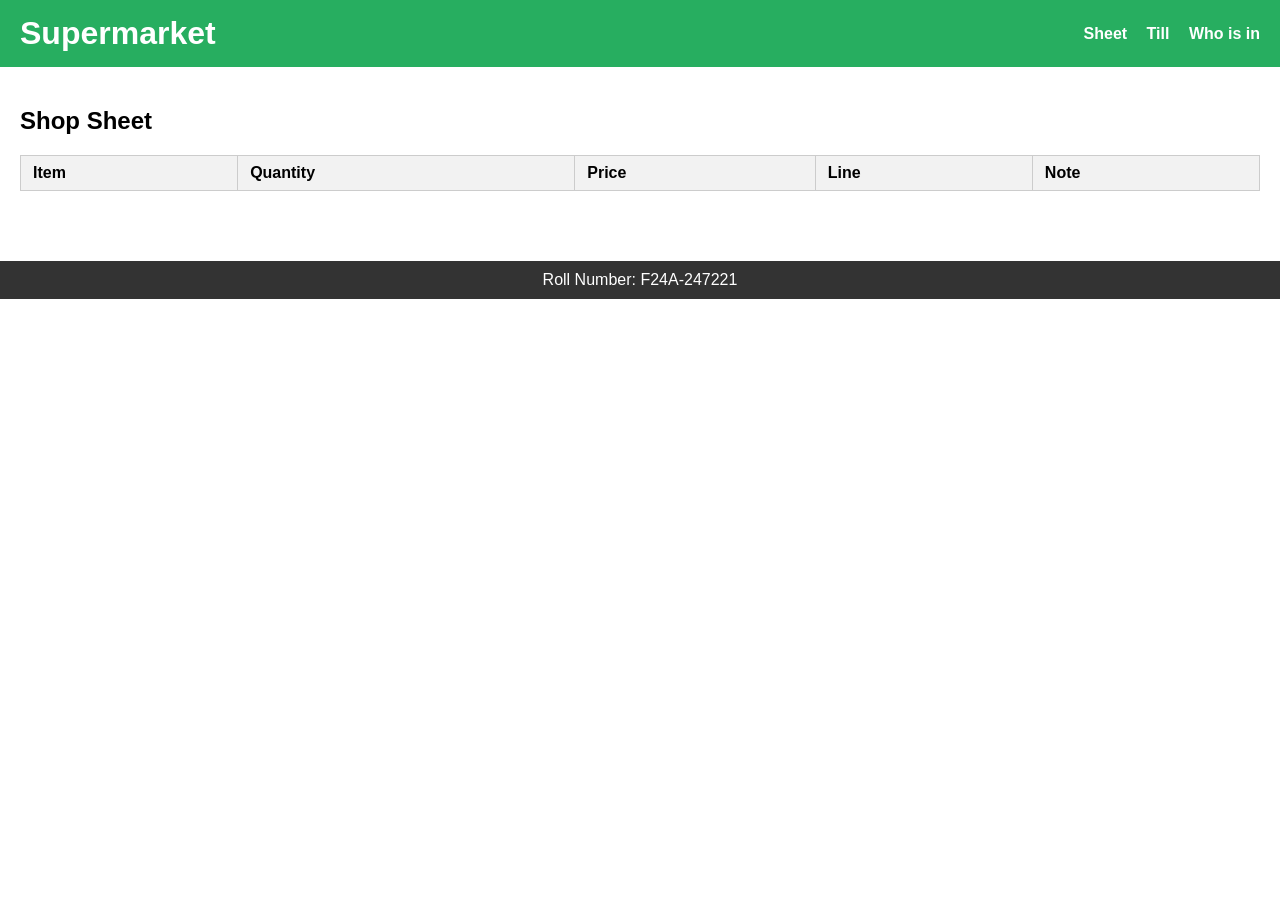
==== index.html @ 16109724 "Task 1 — The sheet" ====
<!DOCTYPE html>
<html lang="en">
<head>
    <meta charset="UTF-8">
    <title>Supermarket — Sheet</title>
    <link rel="stylesheet" href="styles.css">
</head>
<body>

<header>
    <h1>Supermarket</h1>
    <nav>
        <a href="index.html">Sheet</a>
        <a href="till.html">Till</a>
        <a href="who_is_in.html">Who is in</a>
    </nav>
</header>

<div class="container">
    <h2>Shop Sheet</h2>

    <table id="sheet-table">
        <thead>
            <tr>
                <th>Item</th>
                <th>Quantity</th>
                <th>Price</th>
                <th>Line</th>
                <th>Note</th>
            </tr>
        </thead>
        <tbody id="table-body">
           
        </tbody>
    </table>
</div>

<footer>
    Roll Number: F24A-247221
</footer>

<script src="script.js"></script>
</body>
</html>
---- styles.css ----
body { font-family: Arial, sans-serif; margin: 0; padding: 0; }
header { background-color: #27ae60; color: white; padding: 15px 20px; display: flex; justify-content: space-between; align-items: center; }
header h1 { margin: 0; color: white; }
nav a { color: white; margin-left: 15px; text-decoration: none; font-weight: bold; }
.container { padding: 20px; }
table { width: 100%; border-collapse: collapse; margin-bottom: 20px; }
th, td { border: 1px solid #ccc; padding: 8px 12px; text-align: left; }
th { background-color: #f2f2f2; }
footer { background-color: #333; color: white; text-align: center; padding: 10px; margin-top: 30px; }
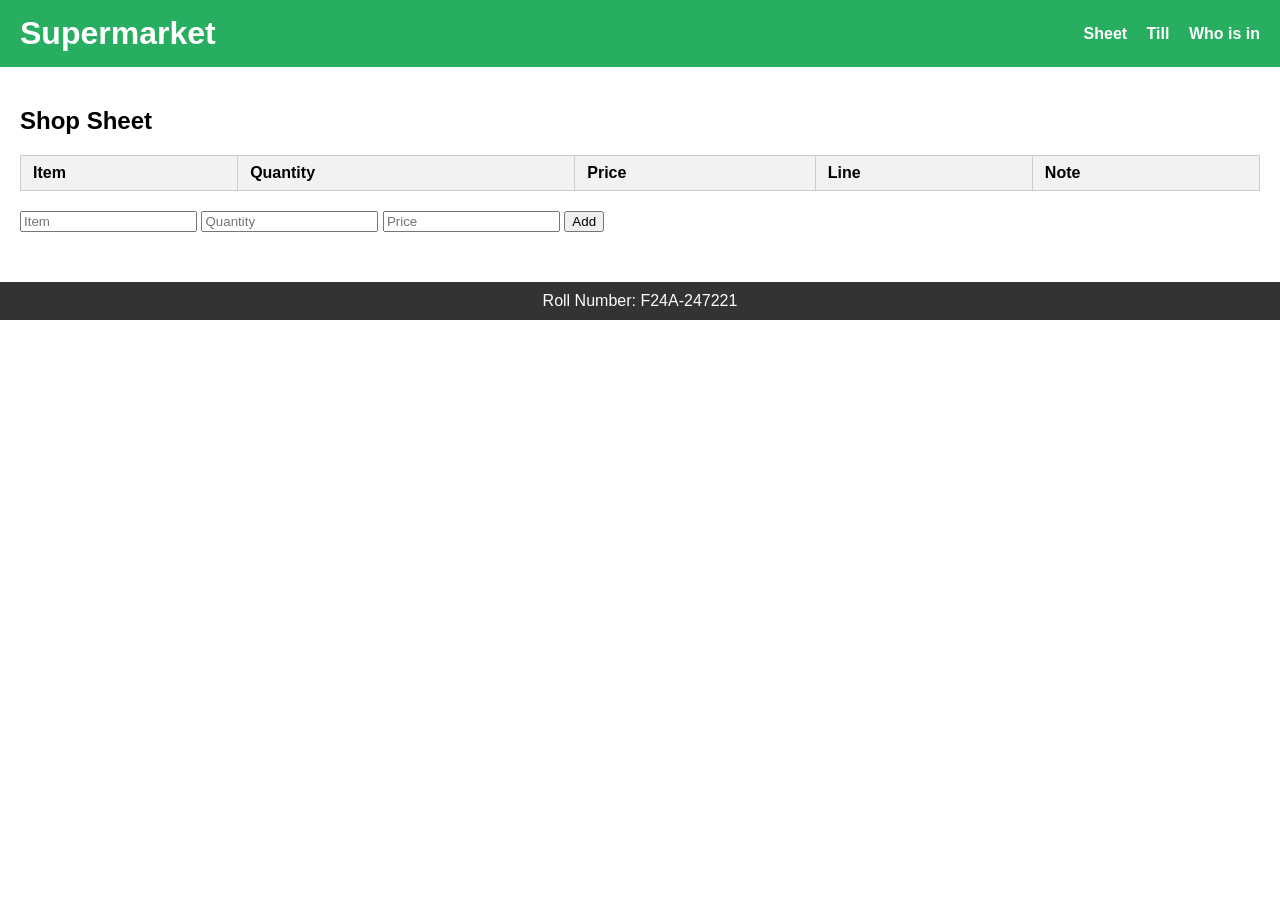
==== commit 9e85aa8c: "Task 2 — The form" ====
--- a/index.html
+++ b/index.html
@@ -33,6 +33,12 @@
            
         </tbody>
     </table>
+    <form id="item-form" onsubmit="return false;">
+        <input type="text" id="item-box" placeholder="Item">
+        <input type="text" id="quantity-box" placeholder="Quantity">
+        <input type="text" id="price-box" placeholder="Price">
+        <button id="add-btn" onclick="addRow()">Add</button>
+    </form>
 </div>
 
 <footer>
--- a/styles.css
+++ b/styles.css
@@ -6,4 +6,7 @@
 table { width: 100%; border-collapse: collapse; margin-bottom: 20px; }
 th, td { border: 1px solid #ccc; padding: 8px 12px; text-align: left; }
 th { background-color: #f2f2f2; }
-footer { background-color: #333; color: white; text-align: center; padding: 10px; margin-top: 30px; }+footer { background-color: #333; color: white; text-align: center; padding: 10px; margin-top: 30px;
+form { margin-bottom: 20px; display: flex; gap: 10px; }
+form input { padding: 8px; }
+button { padding: 8px 16px; background-color: #27ae60; color: white; border: none; cursor: pointer; } }
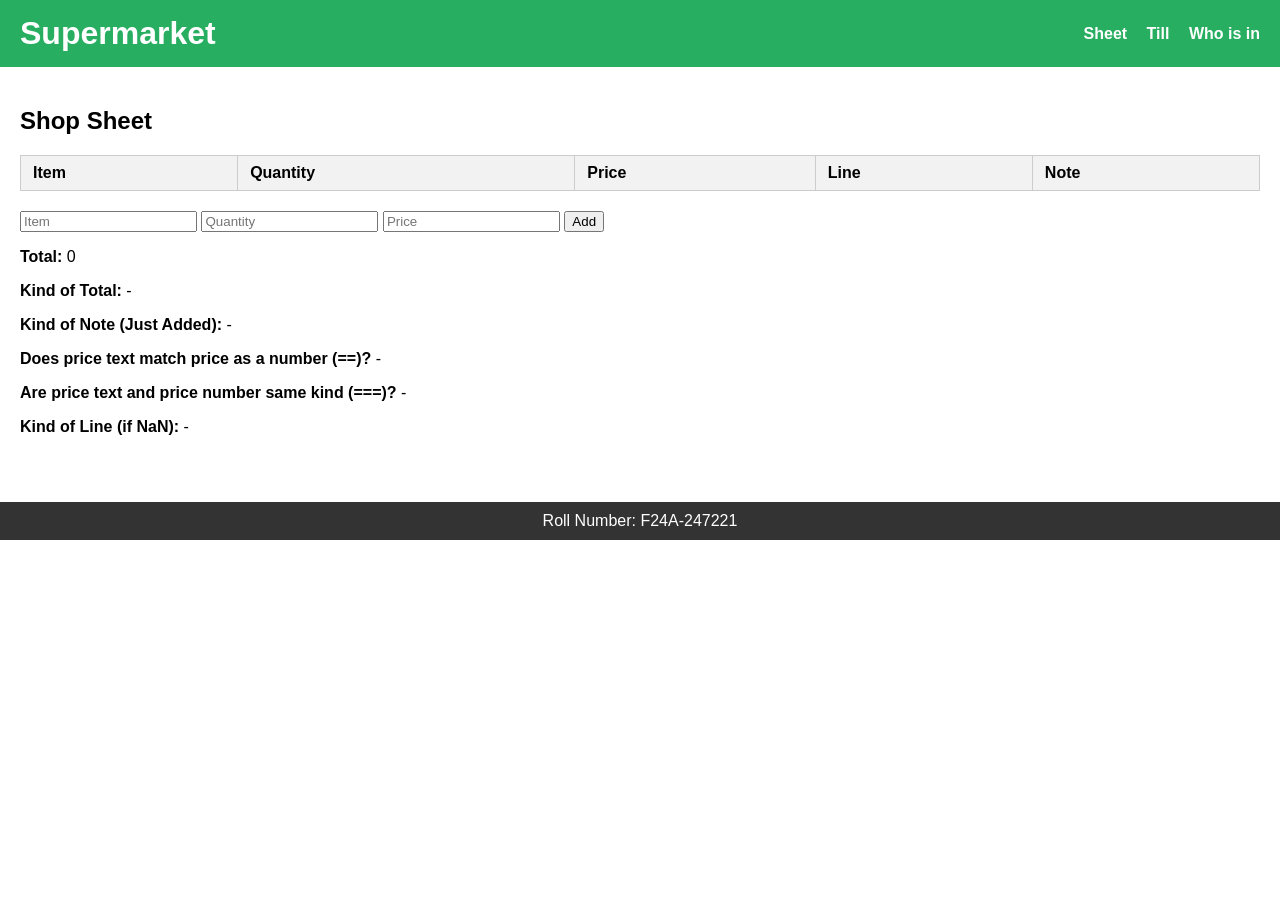
==== commit 16217986: "Task 5 — The total" ====
--- a/index.html
+++ b/index.html
@@ -39,6 +39,15 @@
         <input type="text" id="price-box" placeholder="Price">
         <button id="add-btn" onclick="addRow()">Add</button>
     </form>
+   
+    <div class="info-section">
+        <p><strong>Total:</strong> <span id="total-val">0</span></p>
+        <p><strong>Kind of Total:</strong> <span id="total-kind">-</span></p>
+        <p><strong>Kind of Note (Just Added):</strong> <span id="note-kind">-</span></p>
+        <p><strong>Does price text match price as a number (==)?</strong> <span id="match-val">-</span></p>
+        <p><strong>Are price text and price number same kind (===)?</strong> <span id="strict-match-val">-</span></p>
+        <p><strong>Kind of Line (if NaN):</strong> <span id="nan-kind">-</span></p>
+    </div>
 </div>
 
 <footer>
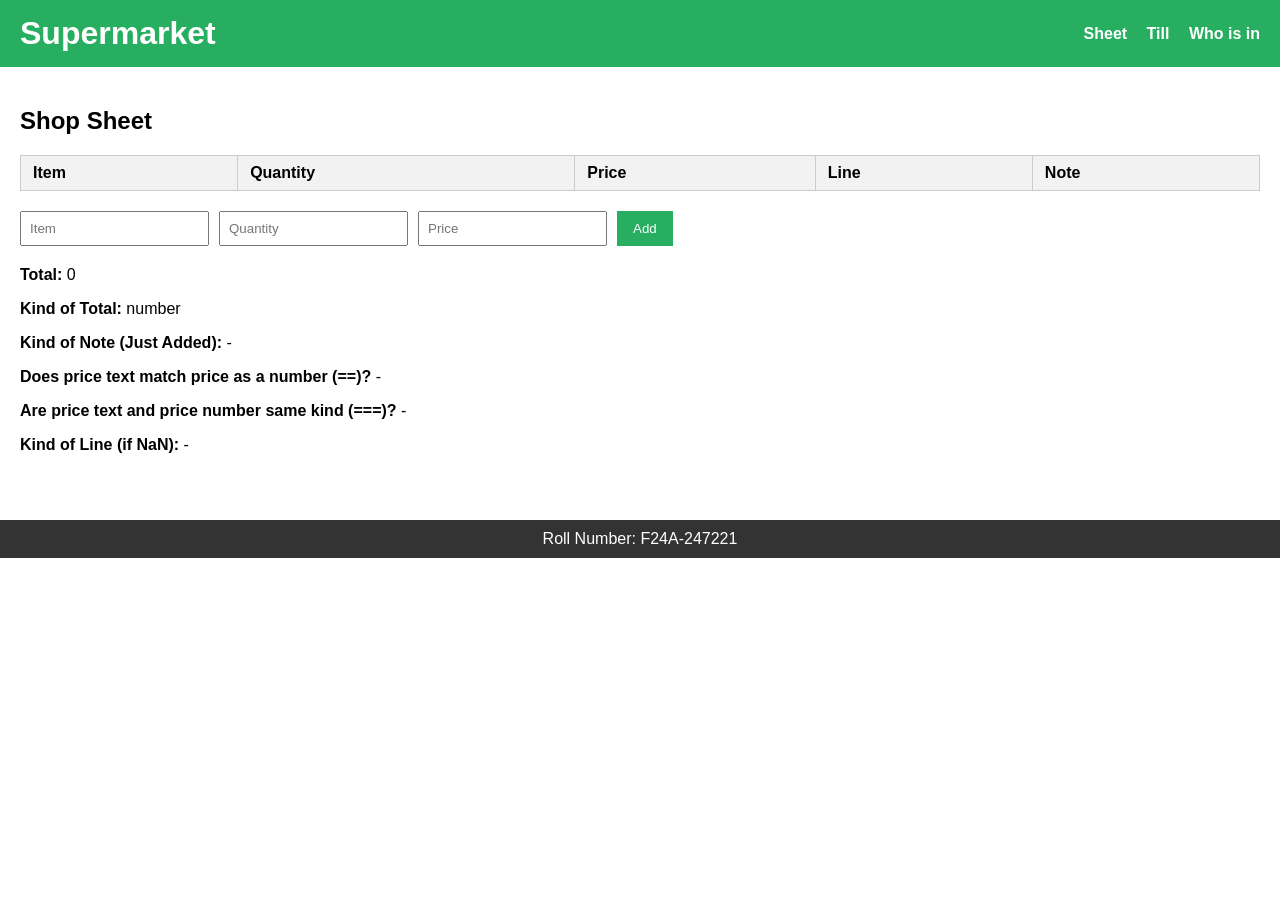
==== commit 489cde1a: "Task 12 _ Report" ====
--- a/index.html
+++ b/index.html
@@ -2,6 +2,7 @@
 <html lang="en">
 <head>
     <meta charset="UTF-8">
+    <meta name="viewport" content="width=device-width, initial-scale=1.0">
     <title>Supermarket — Sheet</title>
     <link rel="stylesheet" href="styles.css">
 </head>
@@ -30,16 +31,17 @@
             </tr>
         </thead>
         <tbody id="table-body">
-           
+            <!-- Dynamic rows injected here by script.js -->
         </tbody>
     </table>
-    <form id="item-form" onsubmit="return false;">
-        <input type="text" id="item-box" placeholder="Item">
-        <input type="text" id="quantity-box" placeholder="Quantity">
-        <input type="text" id="price-box" placeholder="Price">
-        <button id="add-btn" onclick="addRow()">Add</button>
+
+    <form id="item-form">
+        <input type="text" id="item-box" placeholder="Item" required>
+        <input type="number" id="quantity-box" placeholder="Quantity" step="any" required>
+        <input type="number" id="price-box" placeholder="Price" step="any" required>
+        <button type="button" id="add-btn">Add</button>
     </form>
-   
+    
     <div class="info-section">
         <p><strong>Total:</strong> <span id="total-val">0</span></p>
         <p><strong>Kind of Total:</strong> <span id="total-kind">-</span></p>
--- a/styles.css
+++ b/styles.css
@@ -1,12 +1,94 @@
-body { font-family: Arial, sans-serif; margin: 0; padding: 0; }
-header { background-color: #27ae60; color: white; padding: 15px 20px; display: flex; justify-content: space-between; align-items: center; }
-header h1 { margin: 0; color: white; }
-nav a { color: white; margin-left: 15px; text-decoration: none; font-weight: bold; }
-.container { padding: 20px; }
-table { width: 100%; border-collapse: collapse; margin-bottom: 20px; }
-th, td { border: 1px solid #ccc; padding: 8px 12px; text-align: left; }
-th { background-color: #f2f2f2; }
-footer { background-color: #333; color: white; text-align: center; padding: 10px; margin-top: 30px;
-form { margin-bottom: 20px; display: flex; gap: 10px; }
-form input { padding: 8px; }
-button { padding: 8px 16px; background-color: #27ae60; color: white; border: none; cursor: pointer; } }+body { 
+    font-family: Arial, sans-serif; 
+    margin: 0; 
+    padding: 0; 
+}
+
+header { 
+    background-color: #27ae60; 
+    color: white; 
+    padding: 15px 20px; 
+    display: flex; 
+    justify-content: space-between; 
+    align-items: center; 
+}
+
+header h1 { 
+    margin: 0; 
+    color: white; 
+}
+
+nav a { 
+    color: white; 
+    margin-left: 15px; 
+    text-decoration: none; 
+    font-weight: bold; 
+}
+
+.container { 
+    padding: 20px; 
+}
+
+table { 
+    width: 100%; 
+    border-collapse: collapse; 
+    margin-bottom: 20px; 
+}
+
+th, td { 
+    border: 1px solid #ccc; 
+    padding: 8px 12px; 
+    text-align: left; 
+}
+
+th { 
+    background-color: #f2f2f2; 
+}
+
+footer { 
+    background-color: #333; 
+    color: white; 
+    text-align: center; 
+    padding: 10px; 
+    margin-top: 30px; 
+}
+
+form { 
+    margin-bottom: 20px; 
+    display: flex; 
+    gap: 10px; 
+}
+
+form input { 
+    padding: 8px; 
+}
+
+button { 
+    padding: 8px 16px; 
+    background-color: #27ae60; 
+    color: white; 
+    border: none; 
+    cursor: pointer; 
+}
+
+.form-group { 
+    margin-bottom: 15px; 
+}
+
+.form-group label { 
+    display: block; 
+    margin-bottom: 5px; 
+}
+
+.form-group input { 
+    padding: 8px; 
+    width: 200px; 
+}
+
+.btn-here { 
+    background-color: #27ae60; 
+}
+
+.btn-out { 
+    background-color: #e74c3c; 
+}
